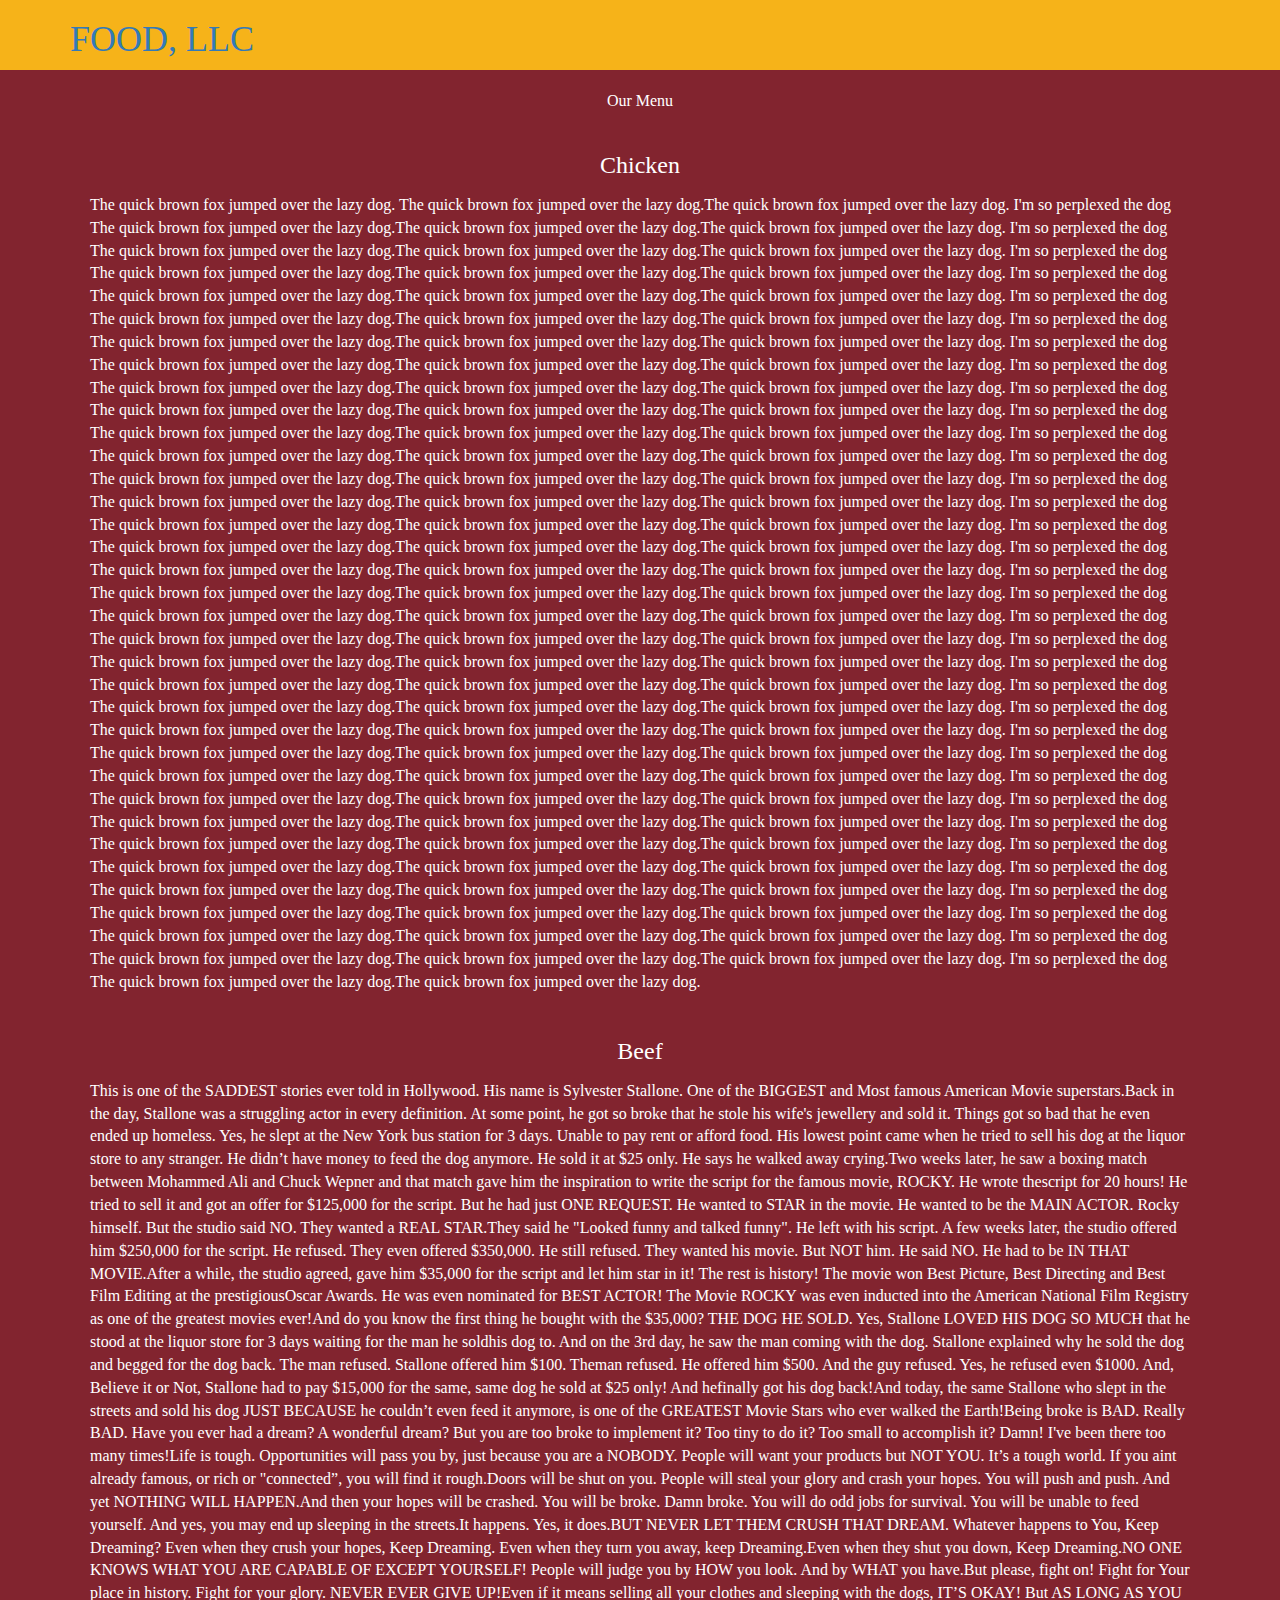
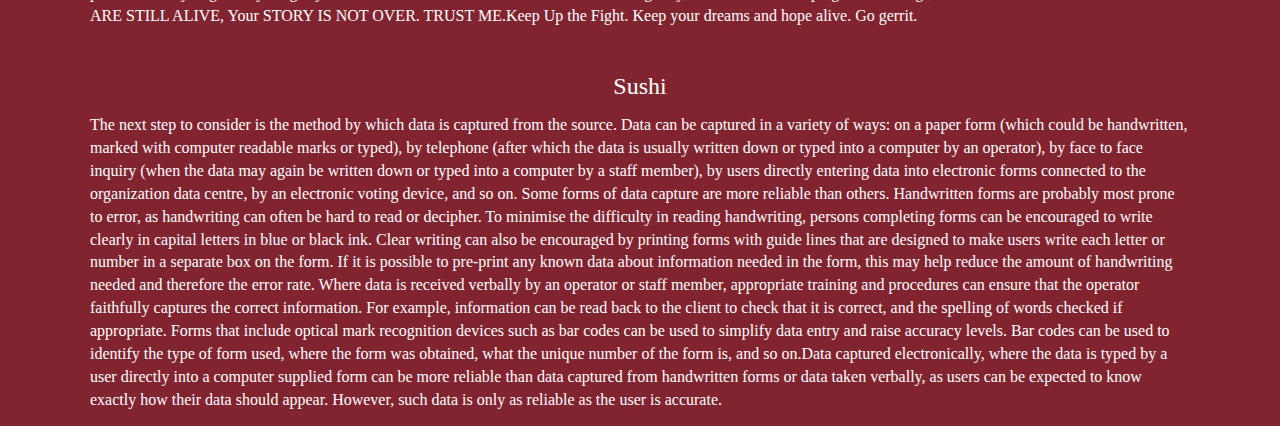
==== module3-solutiion/index.html @ efbdbdf6 "My second assignment" ====
<!doctype html>
<html lang="en">
  <head>
    <meta charset="utf-8">
    <meta http-equiv="X-UA-Compatible" content="IE=edge">
    <meta name="viewport" content="width=device-width, initial-scale=1">

    <!-- HTML5 shim and Respond.js for IE8 support of HTML5 elements and media queries -->
    <!-- WARNING: Respond.js doesn't work if you view the page via file:// -->
    <!--[if lt IE 9]>
      <script src="https://oss.maxcdn.com/html5shiv/3.7.2/html5shiv.min.js"></script>
      <script src="https://oss.maxcdn.com/respond/1.4.2/respond.min.js"></script>
    <![endif]-->

    <title>Module-3 Assignment</title>
    <link rel="stylesheet" href="css/bootstrap.min.css">
    <link rel="stylesheet" href="css/styles.css">
  </head>
<body>
<header>
<nav id="header-nav" class="navbar navbar-default">
    <div class="container">
      <div class="navbar-header">
        <a href="index.html" class="pull-left"><h1>FOOD, LLC</h1></a>
      <button type="button" class="navbar-toggle collapsed" data-toggle="collapse" data-target="#menu-options" aria-expanded="false">
        <span class="sr-only">Toggle navigation</span>
        <span class="icon-bar"></span>
        <span class="icon-bar"></span>
        <span class="icon-bar"></span>
      </button>
      </div>
      <div id="menu-options" class="collapse navbar-collapse"  >
        <ul id="menu-list" class="nav navbar-nav text-center hidden-lg hidden-md hidden-sm" >
          <li><a href="oj1">Chicken<span class="sr-only">(Current)</span></a></li>
          <li><a href="oj2">Beef</a></li>
          <li><a href="oj3">Suchi</a></li>
      </div>
    </div>
  </nav>
</header>


<p class="text-center">Our Menu</p>

<div id="main-content" class="container">
    <div class="row">
       <div class="col-xs-12">
          <div id="oj1">
              <h3 class="text-center">
                Chicken
              </h3>
                <p>
                The quick brown fox jumped over the lazy dog. The quick brown fox jumped over the lazy dog.The quick brown fox jumped over the lazy dog. I'm so perplexed the dog</br>The quick brown fox jumped over the lazy dog.The quick brown fox jumped over the lazy dog.The quick brown fox jumped over the lazy dog. I'm so perplexed the dog</br>The quick brown fox jumped over the lazy dog.The quick brown fox jumped over the lazy dog.The quick brown fox jumped over the lazy dog. I'm so perplexed the dog</br>The quick brown fox jumped over the lazy dog.The quick brown fox jumped over the lazy dog.The quick brown fox jumped over the lazy dog. I'm so perplexed the dog</br>The quick brown fox jumped over the lazy dog.The quick brown fox jumped over the lazy dog.The quick brown fox jumped over the lazy dog. I'm so perplexed the dog</br>The quick brown fox jumped over the lazy dog.The quick brown fox jumped over the lazy dog.The quick brown fox jumped over the lazy dog. I'm so perplexed the dog</br>The quick brown fox jumped over the lazy dog.The quick brown fox jumped over the lazy dog.The quick brown fox jumped over the lazy dog. I'm so perplexed the dog</br>The quick brown fox jumped over the lazy dog.The quick brown fox jumped over the lazy dog.The quick brown fox jumped over the lazy dog. I'm so perplexed the dog</br>The quick brown fox jumped over the lazy dog.The quick brown fox jumped over the lazy dog.The quick brown fox jumped over the lazy dog. I'm so perplexed the dog</br>The quick brown fox jumped over the lazy dog.The quick brown fox jumped over the lazy dog.The quick brown fox jumped over the lazy dog. I'm so perplexed the dog</br>The quick brown fox jumped over the lazy dog.The quick brown fox jumped over the lazy dog.The quick brown fox jumped over the lazy dog. I'm so perplexed the dog</br>The quick brown fox jumped over the lazy dog.The quick brown fox jumped over the lazy dog.The quick brown fox jumped over the lazy dog. I'm so perplexed the dog</br>The quick brown fox jumped over the lazy dog.The quick brown fox jumped over the lazy dog.The quick brown fox jumped over the lazy dog. I'm so perplexed the dog</br>The quick brown fox jumped over the lazy dog.The quick brown fox jumped over the lazy dog.The quick brown fox jumped over the lazy dog. I'm so perplexed the dog</br>The quick brown fox jumped over the lazy dog.The quick brown fox jumped over the lazy dog.The quick brown fox jumped over the lazy dog. I'm so perplexed the dog</br>The quick brown fox jumped over the lazy dog.The quick brown fox jumped over the lazy dog.The quick brown fox jumped over the lazy dog. I'm so perplexed the dog</br>The quick brown fox jumped over the lazy dog.The quick brown fox jumped over the lazy dog.The quick brown fox jumped over the lazy dog. I'm so perplexed the dog</br>The quick brown fox jumped over the lazy dog.The quick brown fox jumped over the lazy dog.The quick brown fox jumped over the lazy dog. I'm so perplexed the dog</br>The quick brown fox jumped over the lazy dog.The quick brown fox jumped over the lazy dog.The quick brown fox jumped over the lazy dog. I'm so perplexed the dog</br>The quick brown fox jumped over the lazy dog.The quick brown fox jumped over the lazy dog.The quick brown fox jumped over the lazy dog. I'm so perplexed the dog</br>The quick brown fox jumped over the lazy dog.The quick brown fox jumped over the lazy dog.The quick brown fox jumped over the lazy dog. I'm so perplexed the dog</br>The quick brown fox jumped over the lazy dog.The quick brown fox jumped over the lazy dog.The quick brown fox jumped over the lazy dog. I'm so perplexed the dog</br>The quick brown fox jumped over the lazy dog.The quick brown fox jumped over the lazy dog.The quick brown fox jumped over the lazy dog. I'm so perplexed the dog</br>The quick brown fox jumped over the lazy dog.The quick brown fox jumped over the lazy dog.The quick brown fox jumped over the lazy dog. I'm so perplexed the dog</br>The quick brown fox jumped over the lazy dog.The quick brown fox jumped over the lazy dog.The quick brown fox jumped over the lazy dog. I'm so perplexed the dog</br>The quick brown fox jumped over the lazy dog.The quick brown fox jumped over the lazy dog.The quick brown fox jumped over the lazy dog. I'm so perplexed the dog</br>The quick brown fox jumped over the lazy dog.The quick brown fox jumped over the lazy dog.The quick brown fox jumped over the lazy dog. I'm so perplexed the dog</br>The quick brown fox jumped over the lazy dog.The quick brown fox jumped over the lazy dog.The quick brown fox jumped over the lazy dog. I'm so perplexed the dog</br>The quick brown fox jumped over the lazy dog.The quick brown fox jumped over the lazy dog.The quick brown fox jumped over the lazy dog. I'm so perplexed the dog</br>The quick brown fox jumped over the lazy dog.The quick brown fox jumped over the lazy dog.The quick brown fox jumped over the lazy dog. I'm so perplexed the dog</br>The quick brown fox jumped over the lazy dog.The quick brown fox jumped over the lazy dog.The quick brown fox jumped over the lazy dog. I'm so perplexed the dog</br>The quick brown fox jumped over the lazy dog.The quick brown fox jumped over the lazy dog.The quick brown fox jumped over the lazy dog. I'm so perplexed the dog</br>The quick brown fox jumped over the lazy dog.The quick brown fox jumped over the lazy dog.The quick brown fox jumped over the lazy dog. I'm so perplexed the dog</br>The quick brown fox jumped over the lazy dog.The quick brown fox jumped over the lazy dog.The quick brown fox jumped over the lazy dog. I'm so perplexed the dog</br>The quick brown fox jumped over the lazy dog.The quick brown fox jumped over the lazy dog.
                </p>
          </div>
       </div>
       <div class="col-xs-12">
          <div id="oj2">
              <h3 class="text-center">
                Beef
              </h3>
              <p>
                This is one of the SADDEST stories ever told in Hollywood. His name is Sylvester Stallone. One of the BIGGEST and Most famous American Movie superstars.Back in the day, Stallone was a struggling actor in every definition. At some point, he got so broke that he stole his wife's jewellery and sold it. Things got so bad that he even ended up homeless. Yes, he slept at the New York bus station for 3 days. Unable to pay rent or afford food. His lowest point came when he tried to sell his dog at the liquor store to any stranger. He didn’t have money to feed the dog anymore. He sold it at $25 only. He says he walked away crying.Two weeks later, he saw a boxing match between Mohammed Ali and Chuck Wepner and that match gave him the inspiration to write the script for the famous movie, ROCKY. He wrote thescript for 20 hours! He tried to sell it and got an offer for $125,000 for the script. But he had just ONE REQUEST. He wanted to STAR in the movie. He wanted to be the MAIN ACTOR. Rocky himself. But the studio said NO. They wanted a REAL STAR.They said he "Looked funny and talked funny". He left with his script. A few weeks later, the studio offered him $250,000 for the script. He refused. They even offered $350,000. He still refused. They wanted his movie. But NOT him. He said NO. He had to be IN THAT MOVIE.After a while, the studio agreed, gave him $35,000 for the script and let him star in it! The rest is history! The movie won Best Picture, Best Directing and Best Film Editing at the prestigiousOscar Awards. He was even nominated for BEST ACTOR! The Movie ROCKY was even inducted into the American National Film Registry as one of the greatest movies ever!And do you know the first thing he bought with the $35,000? THE DOG HE SOLD. Yes, Stallone LOVED HIS DOG SO MUCH that he stood at the liquor store for 3 days waiting for the man he soldhis dog to. And on the 3rd day, he saw the man coming with the dog. Stallone explained why he sold the dog and begged for the dog back. The man refused. Stallone offered him $100. Theman refused. He offered him $500. And the guy refused. Yes, he refused even $1000. And, Believe it or Not, Stallone had to pay $15,000 for the same, same dog he sold at $25 only! And hefinally got his dog back!And today, the same Stallone who slept in the streets and sold his dog JUST BECAUSE he couldn’t even feed it anymore, is one of the GREATEST Movie Stars who ever walked the Earth!Being broke is BAD. Really BAD. Have you ever had a dream? A wonderful dream? But you are too broke to implement it? Too tiny to do it? Too small to accomplish it? Damn! I've been there too many times!Life is tough. Opportunities will pass you by, just because you are a NOBODY. People will want your products but NOT YOU. It’s a tough world. If you aint already famous, or rich or "connected”, you will find it rough.Doors will be shut on you. People will steal your glory and crash your hopes. You will push and push. And yet NOTHING WILL HAPPEN.And then your hopes will be crashed. You will be broke. Damn broke. You will do odd jobs for survival. You will be unable to feed yourself. And yes, you may end up sleeping in the streets.It happens. Yes, it does.BUT NEVER LET THEM CRUSH THAT DREAM. Whatever happens to You, Keep Dreaming? Even when they crush your hopes, Keep Dreaming. Even when they turn you away, keep Dreaming.Even when they shut you down, Keep Dreaming.NO ONE KNOWS WHAT YOU ARE CAPABLE OF EXCEPT YOURSELF! People will judge you by HOW you look. And by WHAT you have.But please, fight on! Fight for Your place in history. Fight for your glory. NEVER EVER GIVE UP!Even if it means selling all your clothes and sleeping with the dogs, IT’S OKAY! But AS LONG AS YOU ARE STILL ALIVE, Your STORY IS NOT OVER. TRUST ME.Keep Up the Fight. Keep your dreams and hope alive. Go gerrit.
              </p>
          </div>
       </div>
       <div class="col-xs-12">
            <div id="oj3">
                <h3 class="text-center">
                  Sushi
                </h3>
                <p>
                  The next step to consider is the method by which data is captured from the source. Data can be captured in a variety of ways: on a paper form (which could be handwritten, marked with computer readable marks or typed), by telephone (after which the data is usually written down or typed into a computer by an operator), by face to face inquiry (when the data may again be written down or typed into a computer by a staff member), by users directly entering data into electronic forms connected to the organization data centre, by an electronic voting device, and so on.
                  Some forms of data capture are more reliable than others. Handwritten forms are probably most prone to error, as handwriting can often be hard to read or decipher. To minimise the difficulty in reading handwriting, persons completing forms can be encouraged to write clearly in capital letters in blue or black ink. Clear writing can also be encouraged by printing forms with guide lines that are designed to make users write each letter or number in a separate box on the form. If it is possible to pre-print any known data about information needed in the form, this may help reduce the amount of handwriting needed and therefore the error rate.
                  Where data is received verbally by an operator or staff member, appropriate training and procedures can ensure that the operator faithfully captures the correct information. For example, information can be read back to the client to check that it is correct, and the spelling of words checked if appropriate.
                  Forms that include optical mark recognition devices such as bar codes can be used to simplify data entry and raise accuracy levels. Bar codes can be used to identify the type of form used, where the form was obtained, what the unique number of the form is, and so on.Data captured electronically, where the data is typed by a user directly into a computer supplied form can be more reliable than data captured from handwritten forms or data taken verbally, as users can be expected to know exactly how their data should appear. However, such data is only as reliable as the user is accurate.
                 </p>
            </div>
       </div>
    </div>
</div>

  <!-- jQuery (Bootstrap JS plugins depend on it) -->
  <script src="js/jquery-1.11.3.min.js"></script>
  <script src="js/bootstrap.min.js"></script>
  <script src="js/script.js"></script>
</body>
</html>
---- module3-solutiion/css/styles.css ----
body{
	font-size: 16px;
	color:#ffffff;
	background-color: #82242f;
	font-family: Times New Roman
}
/**HEADER**/
#header-nav {
	background-color: #f6b319;
	border-radius: 0;
	border:0;
}

/**#navbar-brand a {
	font-size: 30px;
}**/

#page-header{
	text-align: 
}


#body-custom h2{
	font-weight: bold;
}

#oj1,#oj2,#oj3
{
	background-color: #navy;
	margin:5px;
}

#oj1 h3,#oj2 h3,#oj3 h3
{
	padding-top:10px;
}

#oj1 p,#oj2 p,#oj3 p
{
	padding:5px;
	margin: 10px;
}

.navbar-header button.navbar-toggle, .navbar-header .icon-bar   
{
	border:1px solid #000080;
}

.container>.navbar-collapse
{
	margin-bottom: -10px;

}

#menu-list
{
	background-color: #99ff66;
	margin-top: 0px; 
}
#menu-options a:hover
{
	background-color: #ecfff5; 
}
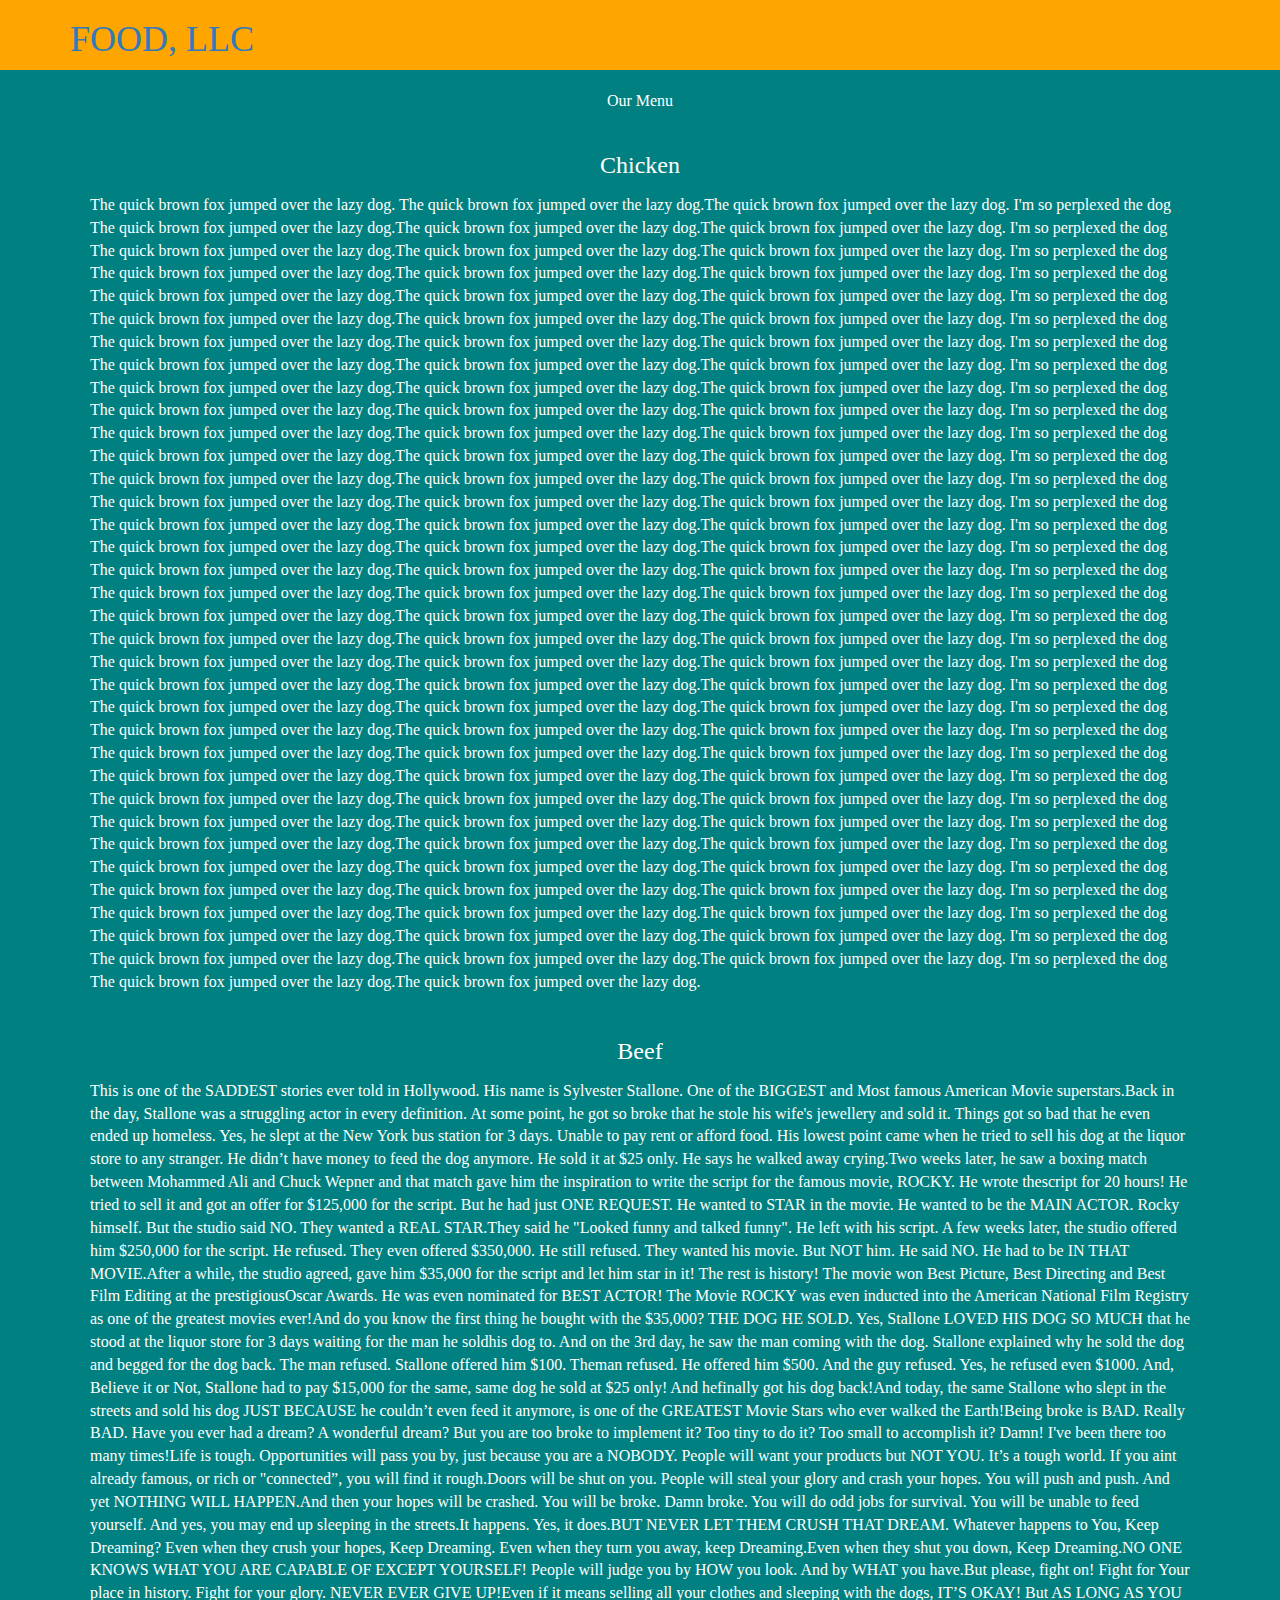
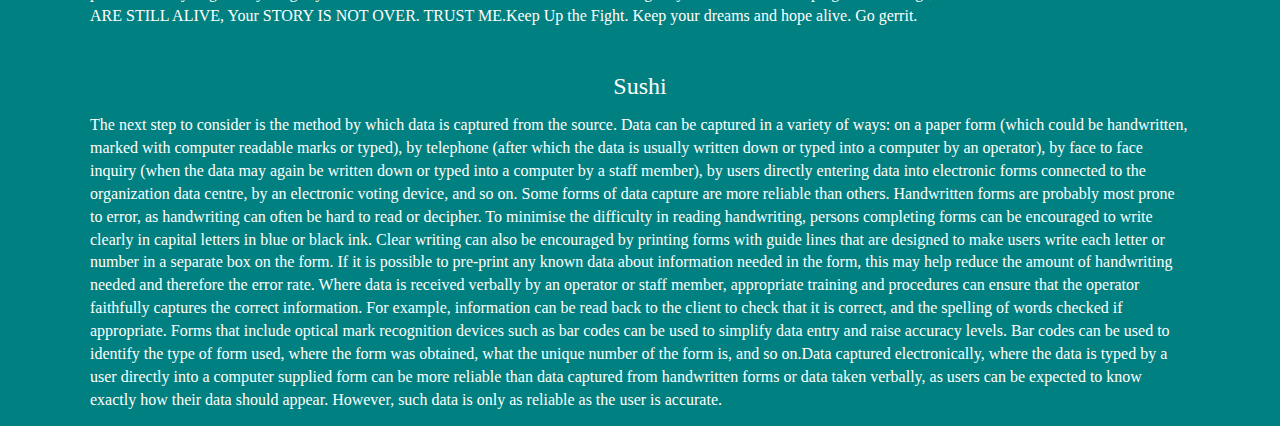
==== commit 0e05b62b: "My second update" ====
--- a/module3-solutiion/index.html
+++ b/module3-solutiion/index.html
@@ -31,9 +31,9 @@
       </div>
       <div id="menu-options" class="collapse navbar-collapse"  >
         <ul id="menu-list" class="nav navbar-nav text-center hidden-lg hidden-md hidden-sm" >
-          <li><a href="oj1">Chicken<span class="sr-only">(Current)</span></a></li>
-          <li><a href="oj2">Beef</a></li>
-          <li><a href="oj3">Suchi</a></li>
+          <li><a href="#oj1">Chicken<span class="sr-only">(Current)</span></a></li>
+          <li><a href="#oj2">Beef</a></li>
+          <li><a href="#oj3">Suchi</a></li>
       </div>
     </div>
   </nav>
--- a/module3-solutiion/css/styles.css
+++ b/module3-solutiion/css/styles.css
@@ -1,12 +1,13 @@
 body{
 	font-size: 16px;
-	color:#ffffff;
-	background-color: #82242f;
+	color:#fff;
+	background-color: #008080;
 	font-family: Times New Roman
 }
 /**HEADER**/
-#header-nav {
-	background-color: #f6b319;
+#header-nav 
+{
+	background-color: #FFA500;
 	border-radius: 0;
 	border:0;
 }
@@ -15,12 +16,14 @@
 	font-size: 30px;
 }**/
 
-#page-header{
+#page-header
+{
 	text-align: 
 }
 
 
-#body-custom h2{
+#main-content h2
+{
 	font-weight: bold;
 }
 
@@ -49,7 +52,6 @@
 .container>.navbar-collapse
 {
 	margin-bottom: -10px;
-
 }
 
 #menu-list
@@ -59,5 +61,13 @@
 }
 #menu-options a:hover
 {
-	background-color: #ecfff5; 
-}+	background-color: #C0C0C0; 
+}
+
+
+#menu-options a span
+{
+	font-size: 1.6em;
+}
+
+
